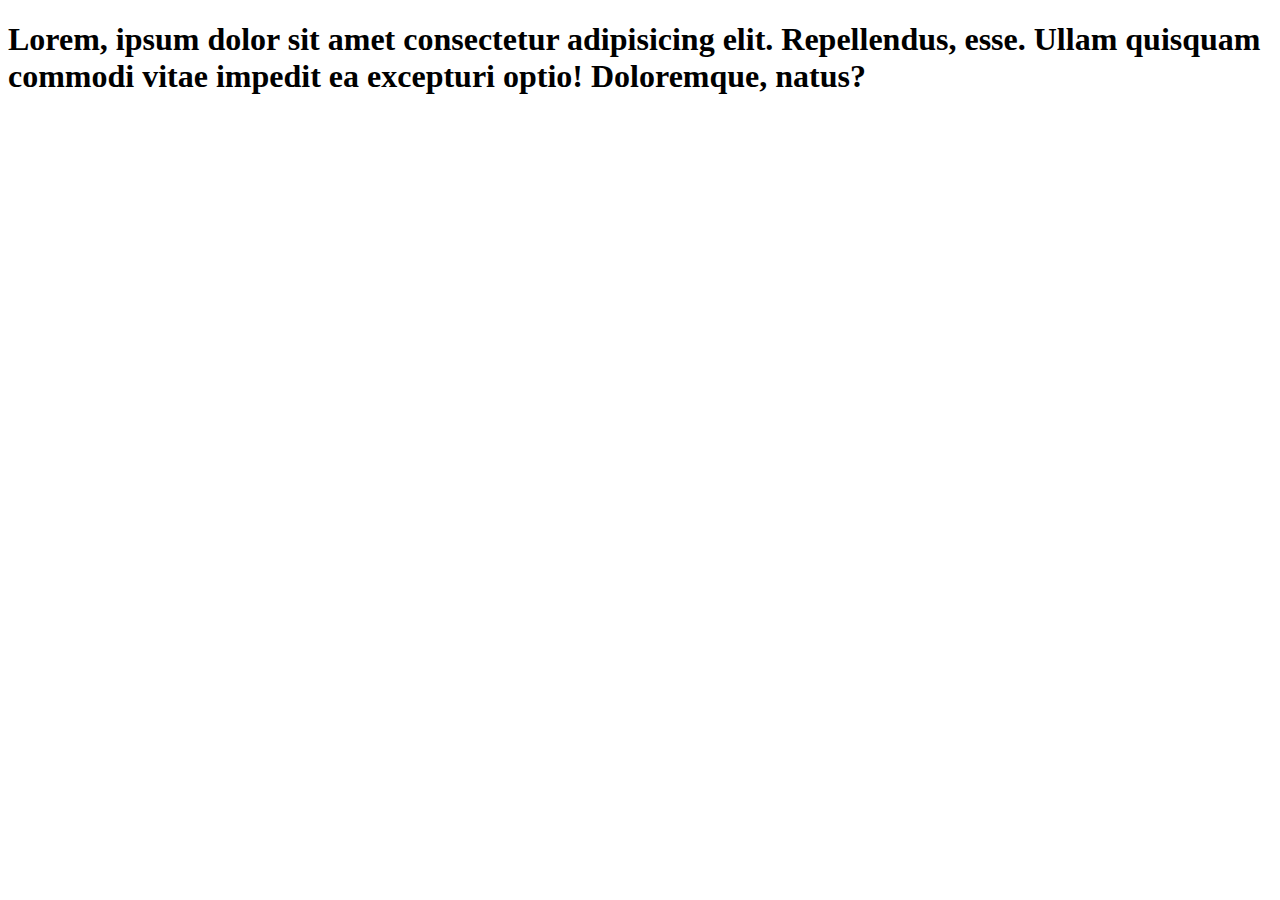
==== index.html @ 6f4e2cc3 "Iam Ariful Islam" ====
<!DOCTYPE html>
<html lang="en">
<head>
    <meta charset="UTF-8">
    <meta name="viewport" content="width=device-width, initial-scale=1.0">
    <title>Github</title>
</head>
<body>
    <h1>Lorem, ipsum dolor sit amet consectetur adipisicing elit. Repellendus, esse. Ullam quisquam commodi vitae impedit ea excepturi optio! Doloremque, natus?</h1>
</body>
</html>
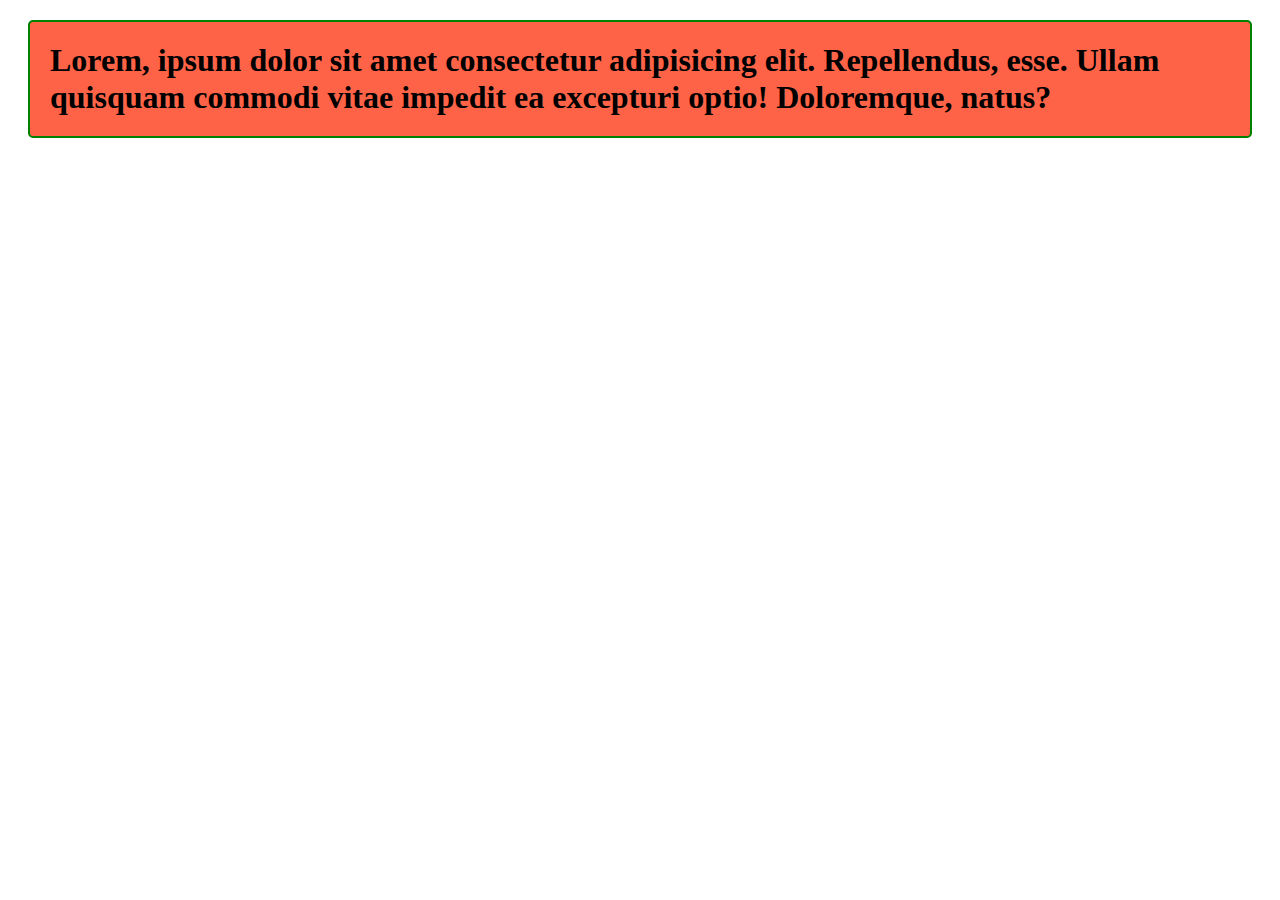
==== commit 440cf5fe: "my next repo" ====
--- a/index.html
+++ b/index.html
@@ -4,6 +4,7 @@
     <meta charset="UTF-8">
     <meta name="viewport" content="width=device-width, initial-scale=1.0">
     <title>Github</title>
+    <link rel="stylesheet" href="style/style.css">
 </head>
 <body>
     <h1>Lorem, ipsum dolor sit amet consectetur adipisicing elit. Repellendus, esse. Ullam quisquam commodi vitae impedit ea excepturi optio! Doloremque, natus?</h1>
--- a/style/style.css
+++ b/style/style.css
@@ -0,0 +1,7 @@
+h1{
+    background-color: tomato;
+    border: 2px solid green;
+    border-radius: 5px;
+    margin: 20px;
+    padding: 20px;
+}
